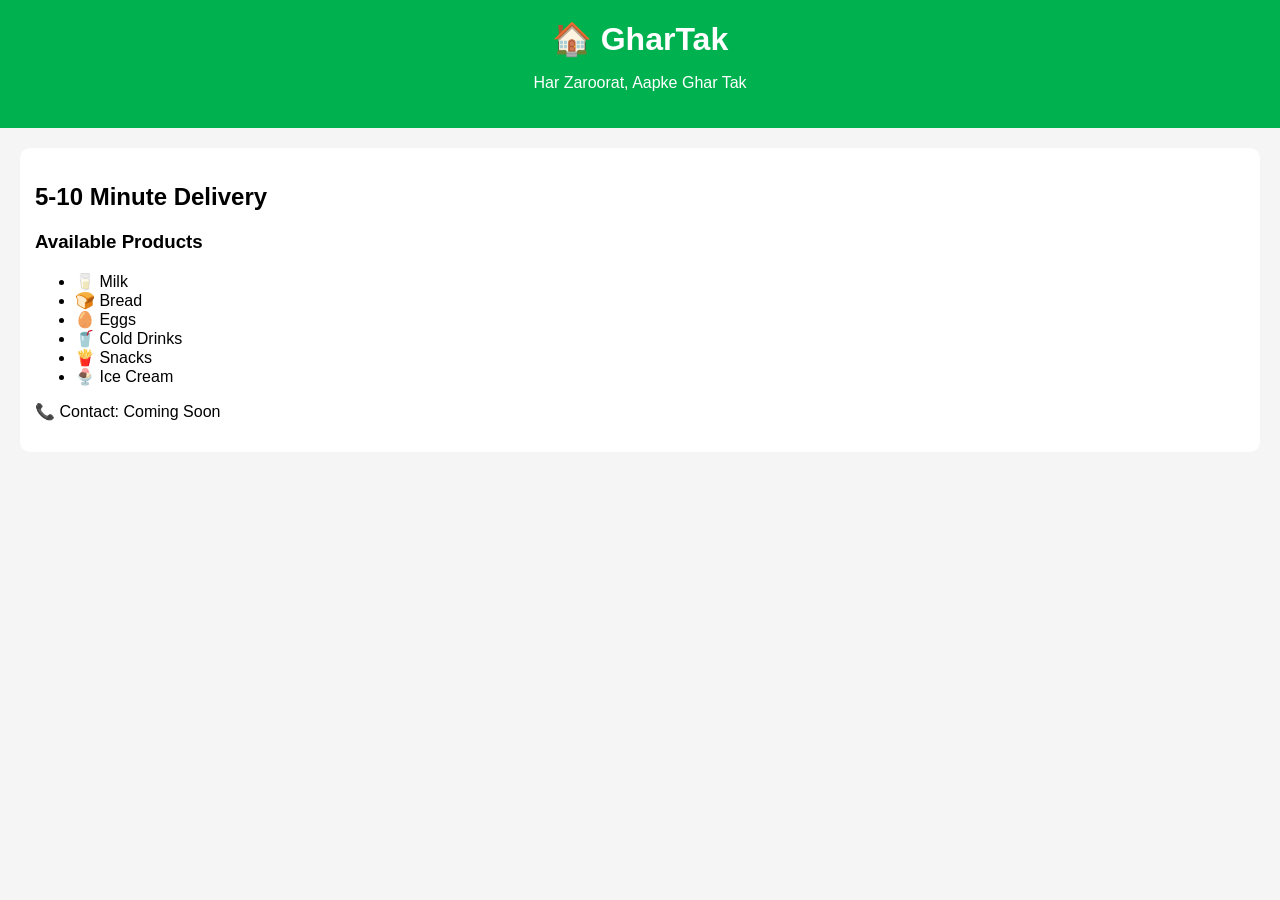
==== Update index.html @ 1bff6932 "Update index.html" ====
<!DOCTYPE html>
<html>
<head>
    <title>GharTak</title>
    <link rel="stylesheet" href="style.css">
</head>
<body>

<header>
    <h1>🏠 GharTak</h1>
    <p>Har Zaroorat, Aapke Ghar Tak</p>
</header>

<div class="container">
    <div class="products">
        <h2>5-10 Minute Delivery</h2>

        <h3>Available Products</h3>

        <ul>
            <li>🥛 Milk</li>
            <li>🍞 Bread</li>
            <li>🥚 Eggs</li>
            <li>🥤 Cold Drinks</li>
            <li>🍟 Snacks</li>
            <li>🍨 Ice Cream</li>
        </ul>

        <p>📞 Contact: Coming Soon</p>
    </div>
</div>

</body>
</html>
---- style.css ----
body{
    font-family: Arial, sans-serif;
    background:#f5f5f5;
    margin:0;
    padding:0;
}

header{
    background:#00b14f;
    color:white;
    text-align:center;
    padding:20px;
}

.container{
    padding:20px;
}

h1{
    margin:0;
}

.products{
    background:white;
    padding:15px;
    border-radius:10px;
}
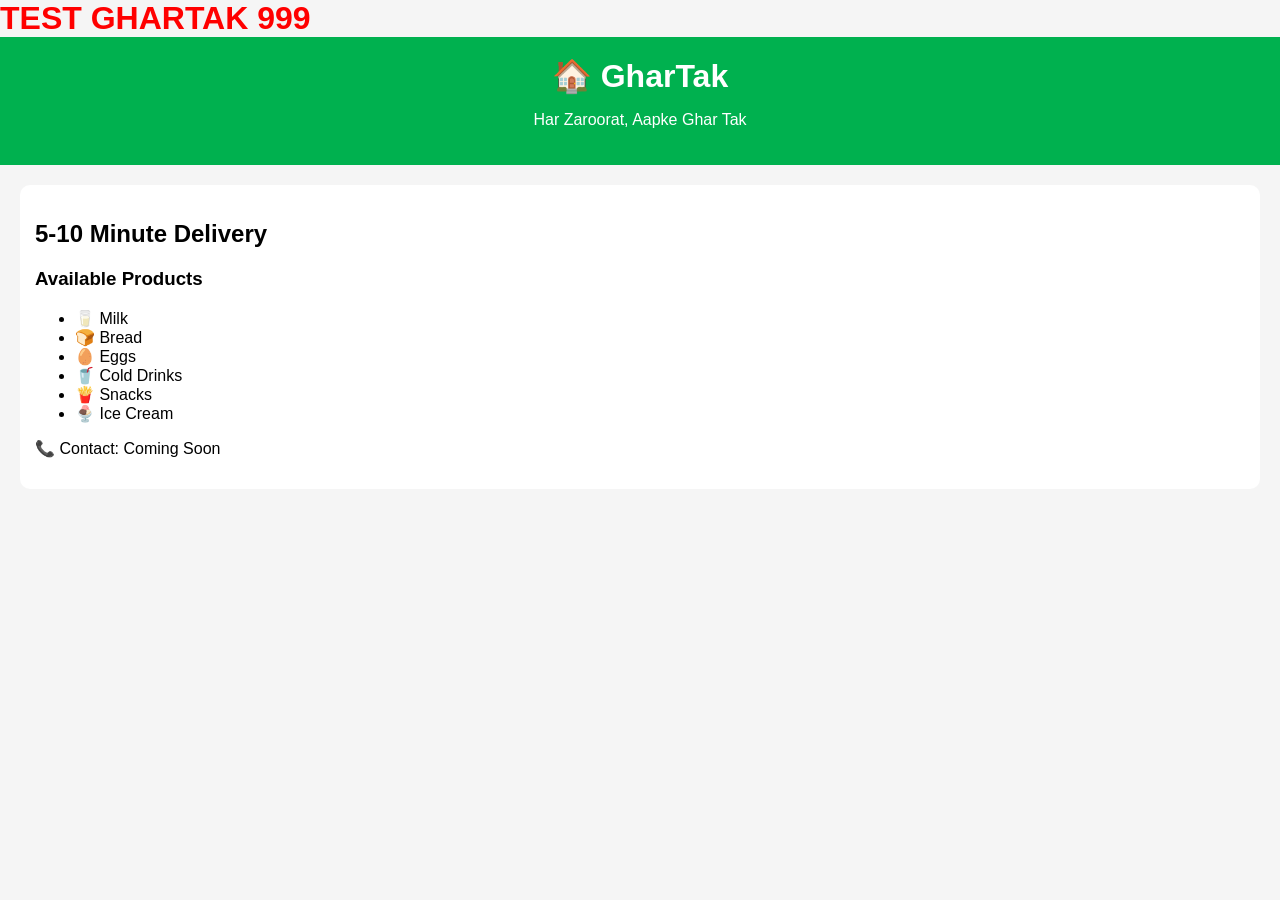
==== commit c4f39323: "Update Update index.html" ====
--- a/Update index.html
+++ b/Update index.html
@@ -5,7 +5,7 @@
     <link rel="stylesheet" href="style.css">
 </head>
 <body>
-
+<h1 style="color:red;">TEST GHARTAK 999</h1>
 <header>
     <h1>🏠 GharTak</h1>
     <p>Har Zaroorat, Aapke Ghar Tak</p>
